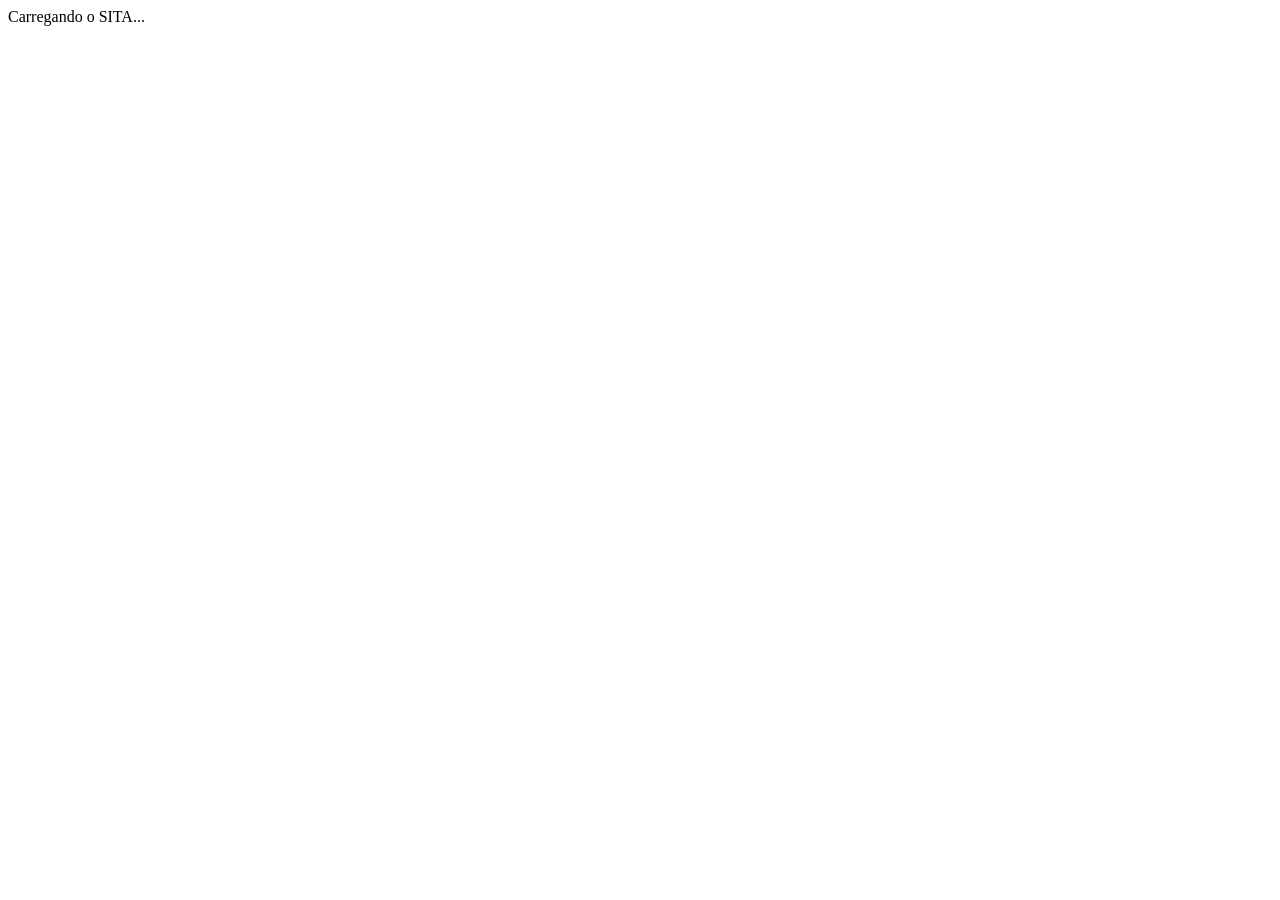
==== SITA/wwwroot/index.html @ 6df25ab2 "Turn Everything to Blazor" ====
<!DOCTYPE html>
<html lang="en">
<head>
    <meta charset="utf-8" />
    <meta name="viewport" content="width=device-width, initial-scale=1.0" />
    <base href="/" />
    <link rel="stylesheet" href="css/app.css" />
</head>
<body>
    <div id="app">Carregando o SITA...</div>
    <script src="_framework/blazor.webview.js"></script>
</body>
</html>
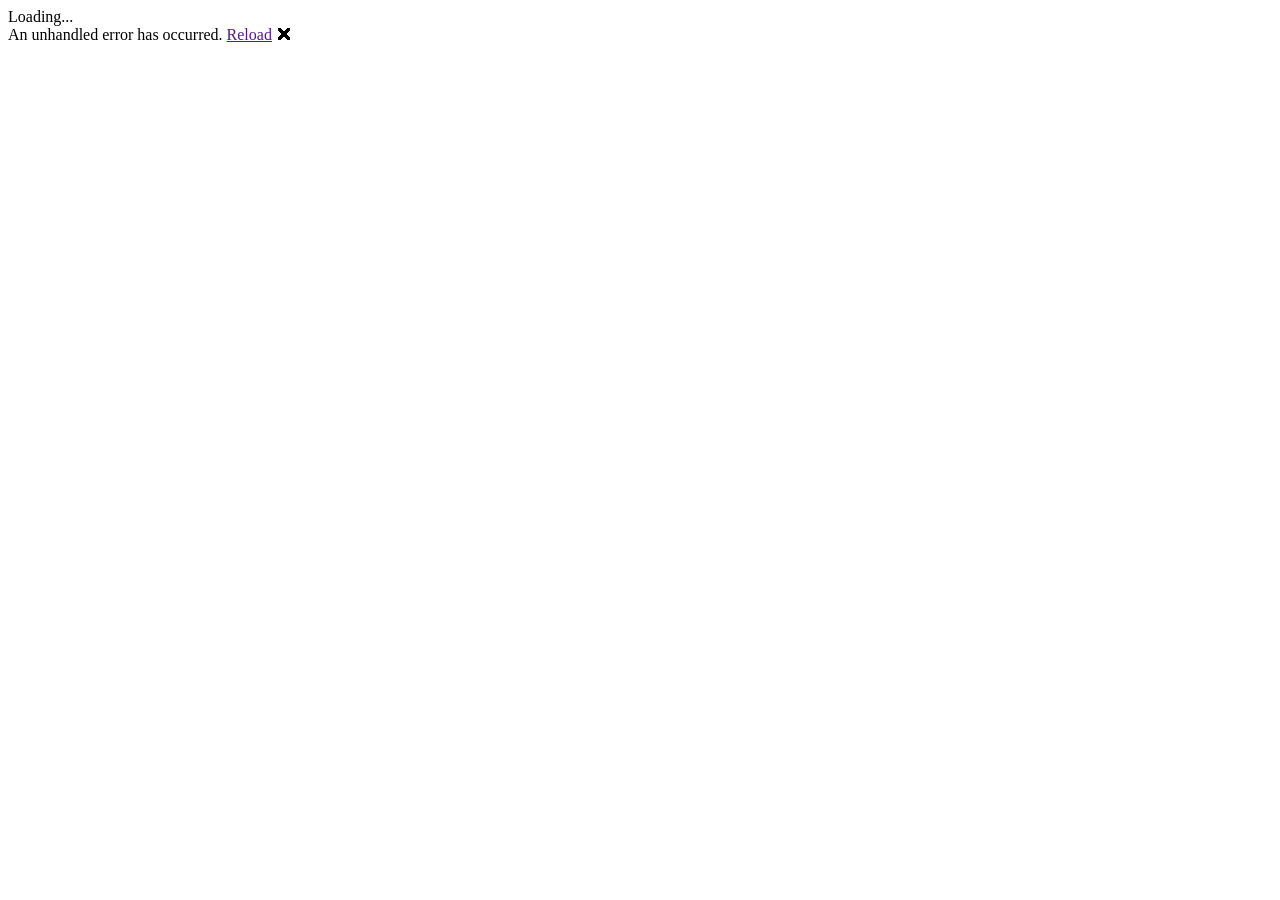
==== commit 27b80770: "BlazorMAUI Hybrid project fix" ====
--- a/SITA/wwwroot/index.html
+++ b/SITA/wwwroot/index.html
@@ -2,12 +2,29 @@
 <html lang="en">
 <head>
     <meta charset="utf-8" />
-    <meta name="viewport" content="width=device-width, initial-scale=1.0" />
+    <meta name="viewport" content="width=device-width, initial-scale=1.0, maximum-scale=1.0, user-scalable=no, viewport-fit=cover" />
+    <title>SITA</title>
     <base href="/" />
+    <link rel="stylesheet" href="css/bootstrap/bootstrap.min.css" />
     <link rel="stylesheet" href="css/app.css" />
+    <link rel="stylesheet" href="SITA.styles.css" />
+    <link rel="icon" href="data:,">
 </head>
+
 <body>
-    <div id="app">Carregando o SITA...</div>
-    <script src="_framework/blazor.webview.js"></script>
+
+    <div class="status-bar-safe-area"></div>
+
+    <div id="app">Loading...</div>
+
+    <div id="blazor-error-ui">
+        An unhandled error has occurred.
+        <a href="" class="reload">Reload</a>
+        <a class="dismiss">🗙</a>
+    </div>
+
+    <script src="_framework/blazor.webview.js" autostart="false"></script>
+
 </body>
+
 </html>
